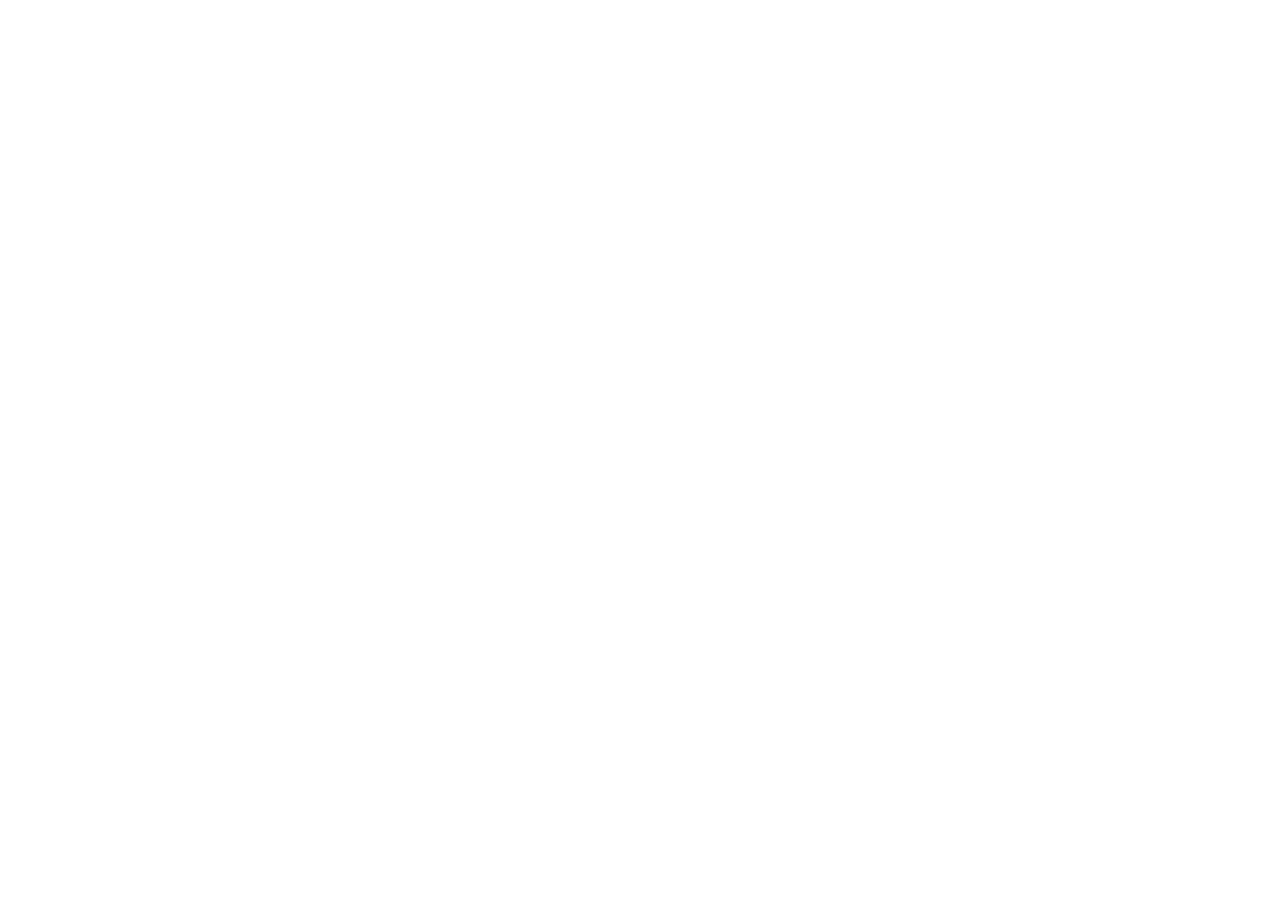
==== alunos.html @ bdc2a5c8 "commit inicial" ====
<!DOCTYPE html>
<html lang="pt-br">
    <head>
        <meta charset="UTF-8">
        <meta name="viewport" content="width=device-width, initial-scale=1.0">
        <title>Document</title>
    </head>
    <body></body>
</html>
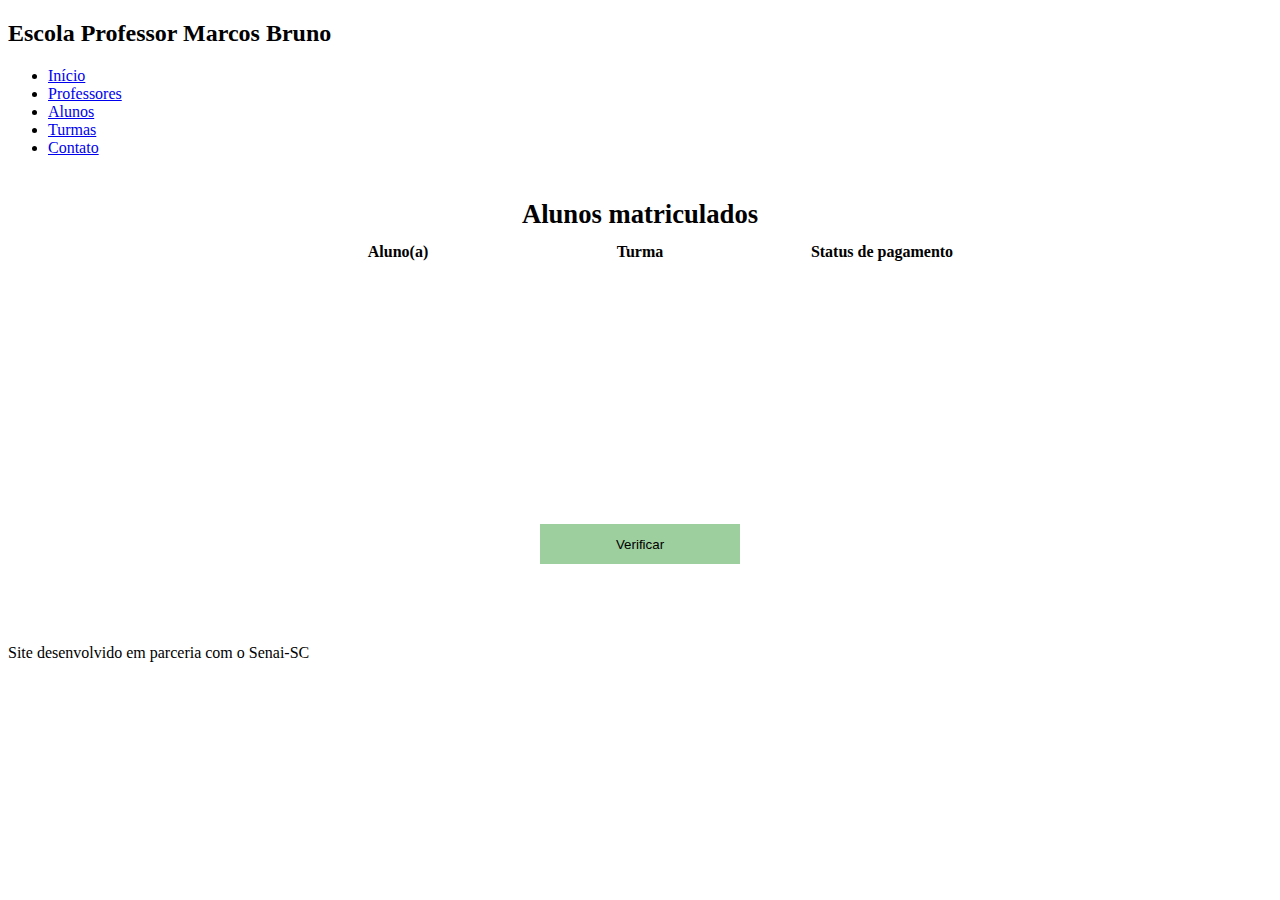
==== commit 6edced3f: "criação js alunos, arrumar html e css em alunos" ====
--- a/alunos.html
+++ b/alunos.html
@@ -1,9 +1,87 @@
 <!DOCTYPE html>
 <html lang="pt-br">
-    <head>
-        <meta charset="UTF-8">
-        <meta name="viewport" content="width=device-width, initial-scale=1.0">
-        <title>Document</title>
-    </head>
-    <body></body>
-</html>+  <head>
+    <meta charset="UTF-8" />
+    <meta name="viewport" content="width=device-width, initial-scale=1.0" />
+    <title>Document</title>
+    <link rel="stylesheet" href="./estilos/geral.css" />
+    <link rel="stylesheet" href="./estilos/alunos.css" />
+  </head>
+  <body>
+    <h2>Escola Professor Marcos Bruno</h2>
+
+    <nav id="menu">
+      <ul>
+        <li>
+          <a class="active" href="index.html">Início</a>
+        </li>
+        <li>
+          <a class="active" href="professores.html">Professores</a>
+        </li>
+        <li>
+          <a href="alunos.html">Alunos</a>
+        </li>
+        <li>
+          <a href="turmas.html">Turmas</a>
+        </li>
+        <li>
+          <a href="contato.html">Contato</a>
+        </li>
+      </ul>
+    </nav>
+
+    <div id="alunosMatriculados">
+      <h3>Alunos matriculados</h3>
+
+      <table>
+        <tr id="titulo">
+          <th>Aluno(a)</th>
+          <th>Turma</th>
+          <th>Status de pagamento</th>
+        </tr>
+
+        <tr>
+          <td><input id="aluno1-nome" type="text" /><br /></td>
+          <td><input id="aluno1-turma" type="text" /><br /></td>
+          <td><input id="aluno1-status" type="text" /><br /></td>
+        </tr>
+
+        <tr>
+          <td><input id="aluno2-nome" type="text" /><br /></td>
+          <td><input id="aluno2-turma" type="text" /><br /></td>
+          <td><input id="aluno2-status" type="text" /><br /></td>
+        </tr>
+
+        <tr>
+          <td><input id="aluno3-nome" type="text" /><br /></td>
+          <td><input id="aluno3-turma" type="text" /><br /></td>
+          <td><input id="aluno3-status" type="text" /><br /></td>
+        </tr>
+
+        <tr>
+          <td><input id="aluno4-nome" type="text" /><br /></td>
+          <td><input id="aluno4-turma" type="text" /><br /></td>
+          <td><input id="aluno4-status" type="text" /><br /></td>
+        </tr>
+
+        <tr>
+          <td><input id="aluno5-nome" type="text" /><br /></td>
+          <td><input id="aluno5-turma" type="text" /><br /></td>
+          <td><input id="aluno5-status" type="text" /><br /></td>
+        </tr>
+      </table>
+      <button id="btn-verificar" type="button" onclick="listarAlunos()">
+        Verificar
+      </button>
+    </div>
+
+    <footer>
+      <p>Site desenvolvido em parceria com o Senai-SC</p>
+      <img
+        src="https://logodownload.org/wp-content/uploads/2016/10/sesi-logo-12.png"
+        alt=""
+      />
+    </footer>
+    <script src="./main.js"></script>
+  </body>
+</html>
--- a/estilos/alunos.css
+++ b/estilos/alunos.css
@@ -0,0 +1,33 @@
+body h3 {
+  font-size: 20pt;
+  margin-bottom: 0px;
+  /* text-align: center; */
+}
+
+div {
+  margin-top: 10px;
+  margin-bottom: 80px;
+  display: flex;
+  flex-flow: column nowrap;
+  align-items: center;
+}
+
+table {
+  margin: 10px 0; /* margin: 10px auto; */
+}
+
+table tr input {
+  height: 40px;
+  width: 230px;
+  border-radius: 3px;
+  border-style: none;
+  margin: 2px;
+}
+
+#btn-verificar {
+  background-color: rgb(157, 206, 157);
+  width: 200px;
+  height: 40px;
+  padding: 5px 5px 5px 5px;
+  border-style: none;
+}
